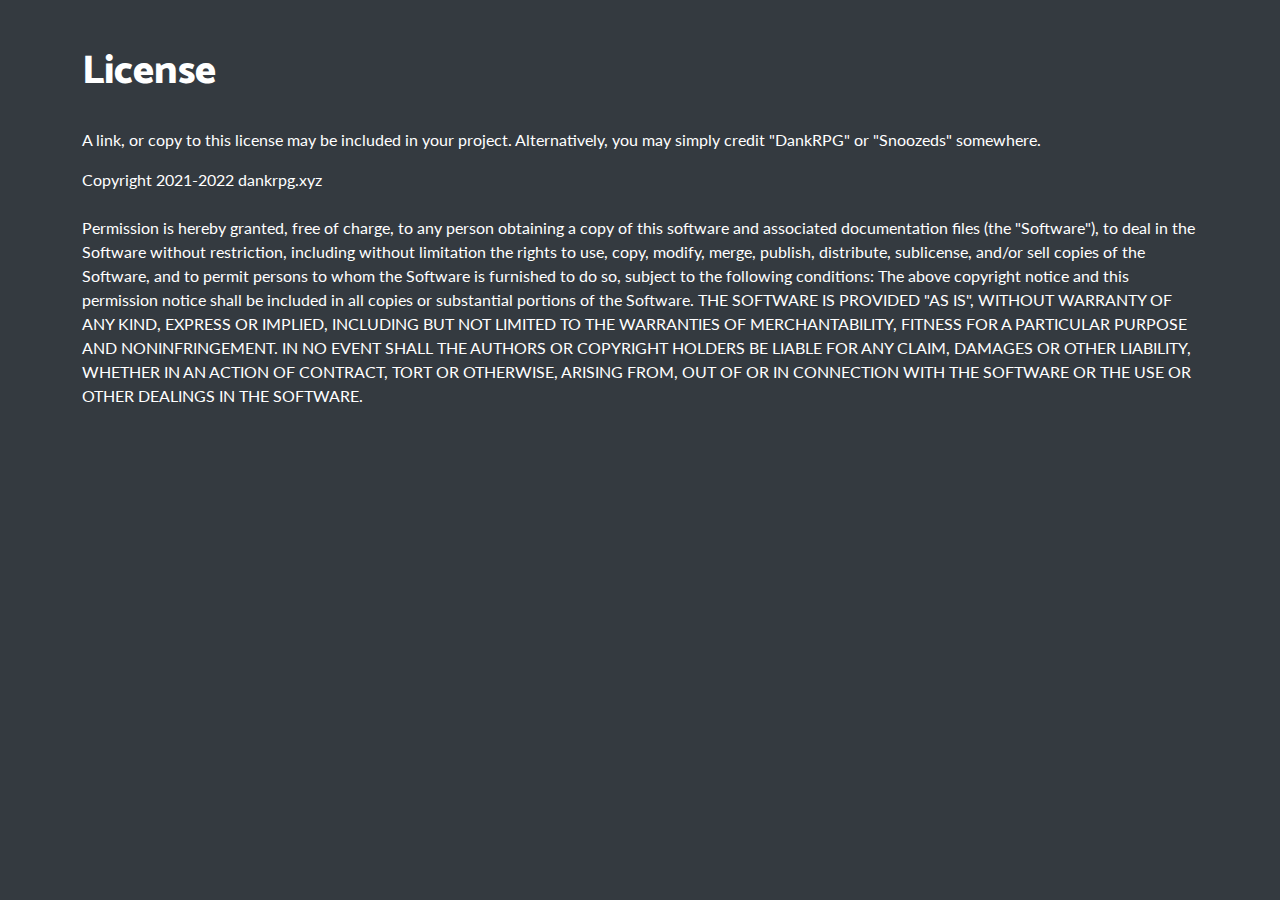
==== license/index.html @ e18fed34 "Fix line break" ====
<!DOCTYPE html>
<html>

<head>
    <meta charset="utf-8">
    <meta name="viewport" content="width=device-width, initial-scale=1.0, shrink-to-fit=no">
    <title>Dank RPG - License</title>
    <meta name="description" content="DankRPG is an economy bot that prioritises privacy and user-experience.">
	<meta property="og:image" content="https://dankrpg.xyz/assets/dankrpg.png">
	<meta name="theme-color" content="#ffe302">
    <link rel="stylesheet" href="/privacy/css/bootstrap.css">
    <link rel="stylesheet" href="https://fonts.googleapis.com/css?family=Catamaran:100,200,300,400,500,600,700,800,900">
    <link rel="stylesheet" href="https://fonts.googleapis.com/css?family=Lato:100,100i,300,300i,400,400i,700,700i,900,900i">
</head>

<body class="bg-dark">
    <div class="text-left text-white masthead bg-dark mb-0 list-unstyled">
        <div class="masthead-content">
            <div class="container" style="word-wrap: break-word!important;">
                <br><br><h1 class="masthead-heading">License</h1>
				<br>
				<p class="masthead-subheading"> A link, or copy to this license may be included in your project. Alternatively, you may simply credit "DankRPG" or "Snoozeds" somewhere. </p>
				<p>Copyright 2021-2022 dankrpg.xyz <br><br>

				Permission is hereby granted, free of charge, to any person obtaining a copy of this software and associated documentation files (the "Software"), to deal in the Software without restriction, including without limitation the rights to use, copy, modify, merge, publish, distribute, sublicense, and/or sell copies of the Software, and to permit persons to whom the Software is furnished to do so, subject to the following conditions:
					
				The above copyright notice and this permission notice shall be included in all copies or substantial portions of the Software.
					
				THE SOFTWARE IS PROVIDED "AS IS", WITHOUT WARRANTY OF ANY KIND, EXPRESS OR IMPLIED, INCLUDING BUT NOT LIMITED TO THE WARRANTIES OF MERCHANTABILITY, FITNESS FOR A PARTICULAR PURPOSE AND NONINFRINGEMENT. IN NO EVENT SHALL THE AUTHORS OR COPYRIGHT HOLDERS BE LIABLE FOR ANY CLAIM, DAMAGES OR OTHER LIABILITY, WHETHER IN AN ACTION OF CONTRACT, TORT OR OTHERWISE, ARISING FROM, OUT OF OR IN CONNECTION WITH THE SOFTWARE OR THE USE OR OTHER DEALINGS IN THE SOFTWARE.</p>
            </div>
        </div>
    </div>
</body>

</html>
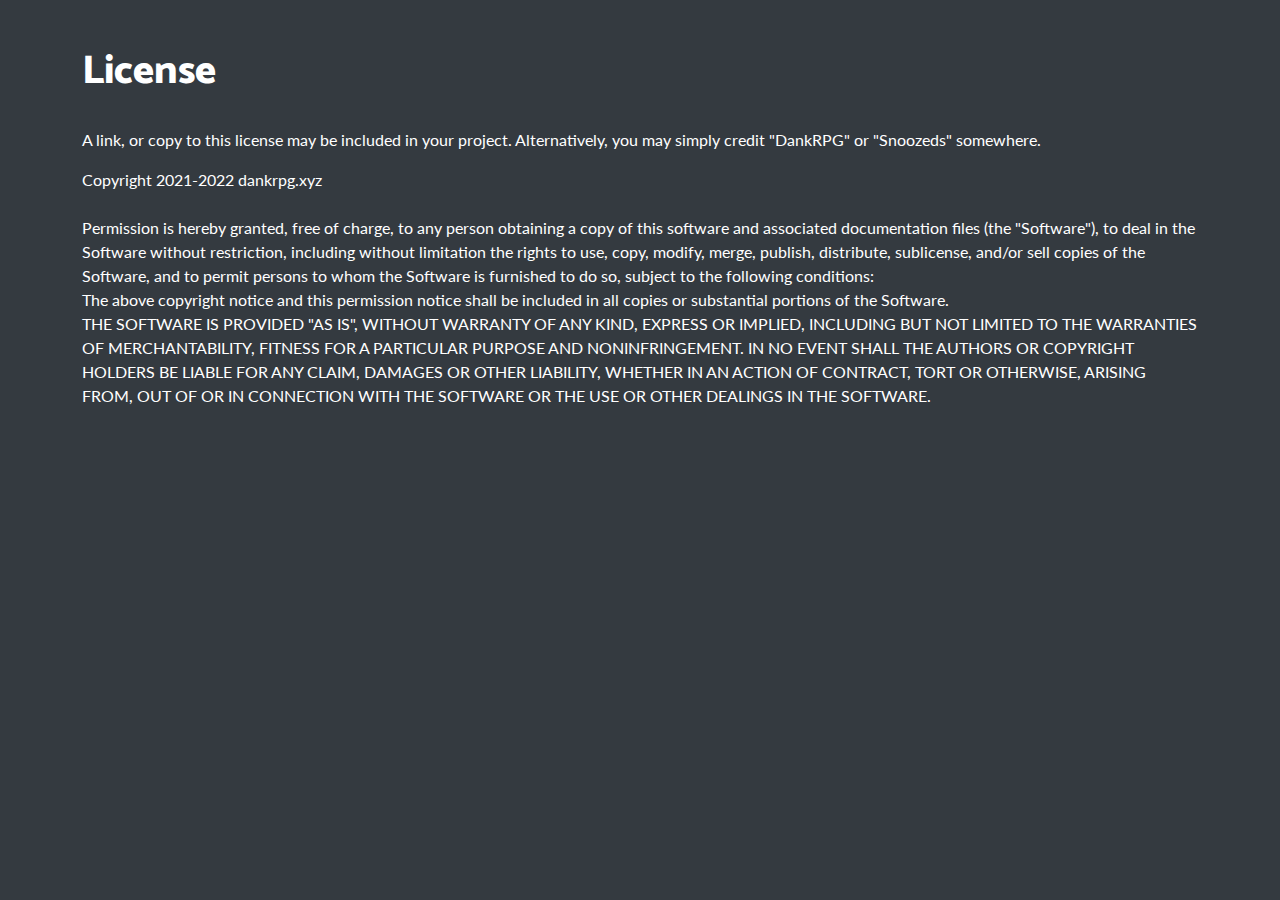
==== commit c9e1cba4: "Fix linebreak 2!!" ====
--- a/license/index.html
+++ b/license/index.html
@@ -23,9 +23,9 @@
 				<p>Copyright 2021-2022 dankrpg.xyz <br><br>
 
 				Permission is hereby granted, free of charge, to any person obtaining a copy of this software and associated documentation files (the "Software"), to deal in the Software without restriction, including without limitation the rights to use, copy, modify, merge, publish, distribute, sublicense, and/or sell copies of the Software, and to permit persons to whom the Software is furnished to do so, subject to the following conditions:
-					
+				<br>	
 				The above copyright notice and this permission notice shall be included in all copies or substantial portions of the Software.
-					
+				<br>
 				THE SOFTWARE IS PROVIDED "AS IS", WITHOUT WARRANTY OF ANY KIND, EXPRESS OR IMPLIED, INCLUDING BUT NOT LIMITED TO THE WARRANTIES OF MERCHANTABILITY, FITNESS FOR A PARTICULAR PURPOSE AND NONINFRINGEMENT. IN NO EVENT SHALL THE AUTHORS OR COPYRIGHT HOLDERS BE LIABLE FOR ANY CLAIM, DAMAGES OR OTHER LIABILITY, WHETHER IN AN ACTION OF CONTRACT, TORT OR OTHERWISE, ARISING FROM, OUT OF OR IN CONNECTION WITH THE SOFTWARE OR THE USE OR OTHER DEALINGS IN THE SOFTWARE.</p>
             </div>
         </div>
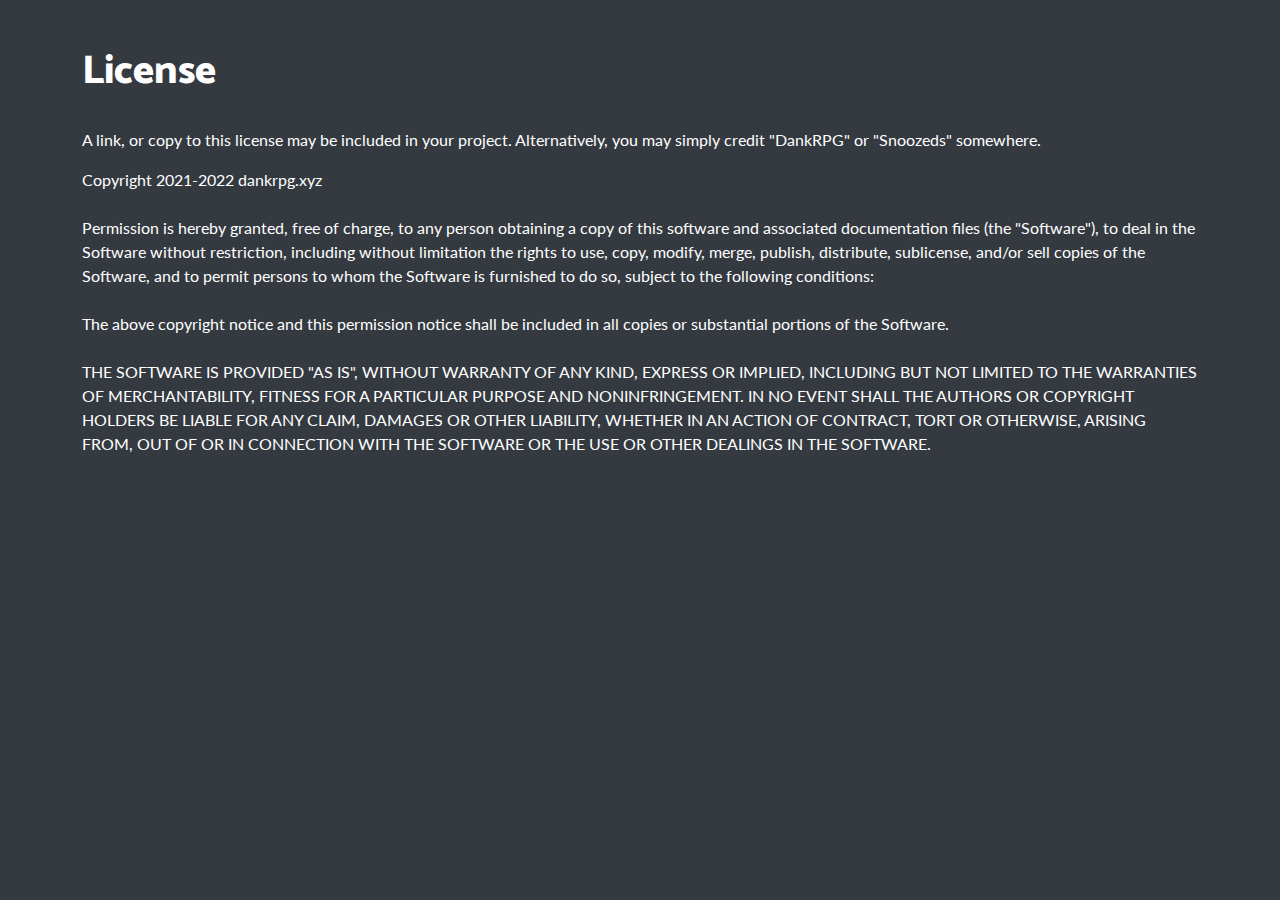
==== commit d69de6af: "Update index.html" ====
--- a/license/index.html
+++ b/license/index.html
@@ -23,9 +23,9 @@
 				<p>Copyright 2021-2022 dankrpg.xyz <br><br>
 
 				Permission is hereby granted, free of charge, to any person obtaining a copy of this software and associated documentation files (the "Software"), to deal in the Software without restriction, including without limitation the rights to use, copy, modify, merge, publish, distribute, sublicense, and/or sell copies of the Software, and to permit persons to whom the Software is furnished to do so, subject to the following conditions:
-				<br>	
+				<br><br>
 				The above copyright notice and this permission notice shall be included in all copies or substantial portions of the Software.
-				<br>
+				<br><br>
 				THE SOFTWARE IS PROVIDED "AS IS", WITHOUT WARRANTY OF ANY KIND, EXPRESS OR IMPLIED, INCLUDING BUT NOT LIMITED TO THE WARRANTIES OF MERCHANTABILITY, FITNESS FOR A PARTICULAR PURPOSE AND NONINFRINGEMENT. IN NO EVENT SHALL THE AUTHORS OR COPYRIGHT HOLDERS BE LIABLE FOR ANY CLAIM, DAMAGES OR OTHER LIABILITY, WHETHER IN AN ACTION OF CONTRACT, TORT OR OTHERWISE, ARISING FROM, OUT OF OR IN CONNECTION WITH THE SOFTWARE OR THE USE OR OTHER DEALINGS IN THE SOFTWARE.</p>
             </div>
         </div>
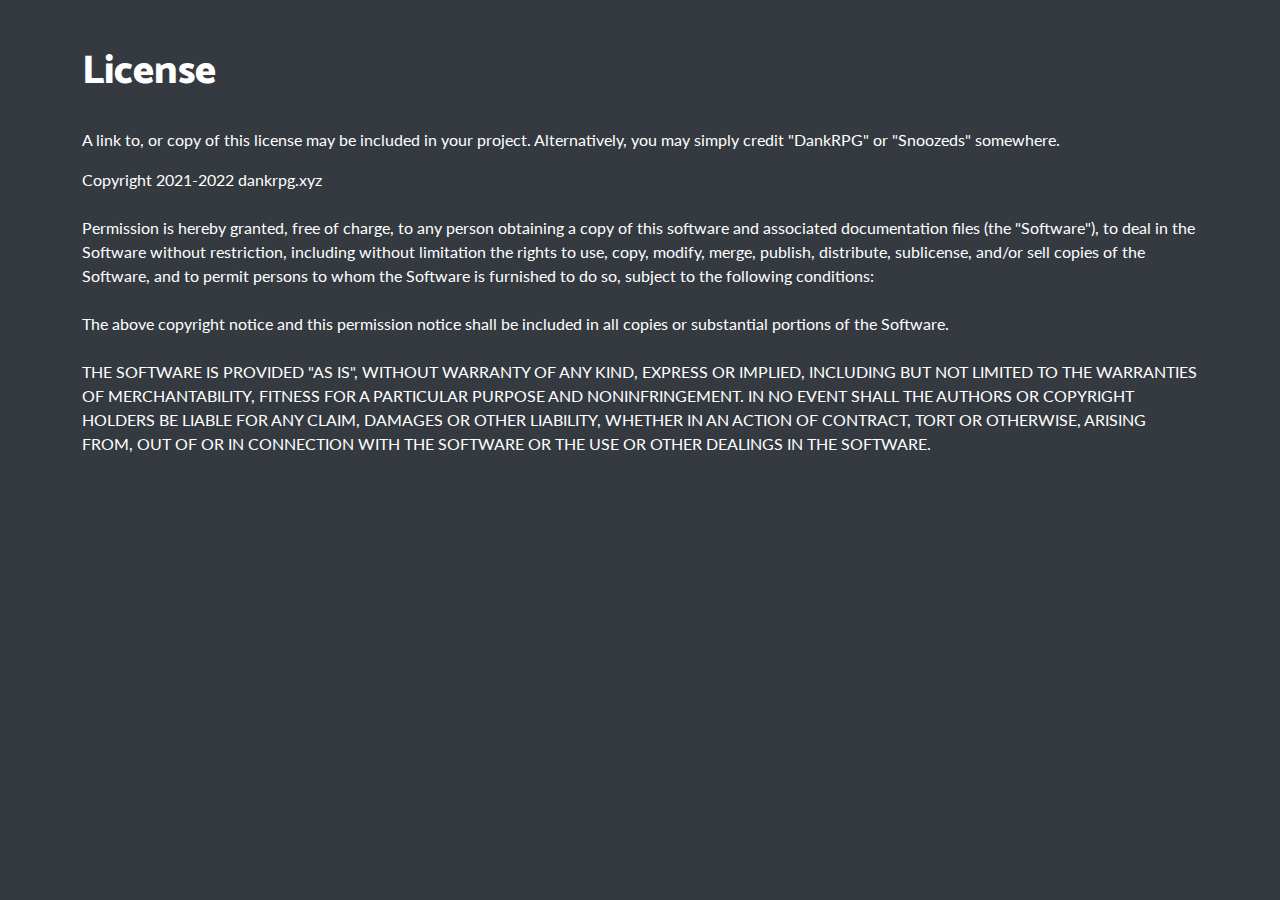
==== commit 97aaafbb: "Correct license grammar" ====
--- a/license/index.html
+++ b/license/index.html
@@ -19,7 +19,7 @@
             <div class="container" style="word-wrap: break-word!important;">
                 <br><br><h1 class="masthead-heading">License</h1>
 				<br>
-				<p class="masthead-subheading"> A link, or copy to this license may be included in your project. Alternatively, you may simply credit "DankRPG" or "Snoozeds" somewhere. </p>
+				<p class="masthead-subheading"> A link to, or copy of this license may be included in your project. Alternatively, you may simply credit "DankRPG" or "Snoozeds" somewhere. </p>
 				<p>Copyright 2021-2022 dankrpg.xyz <br><br>
 
 				Permission is hereby granted, free of charge, to any person obtaining a copy of this software and associated documentation files (the "Software"), to deal in the Software without restriction, including without limitation the rights to use, copy, modify, merge, publish, distribute, sublicense, and/or sell copies of the Software, and to permit persons to whom the Software is furnished to do so, subject to the following conditions:
